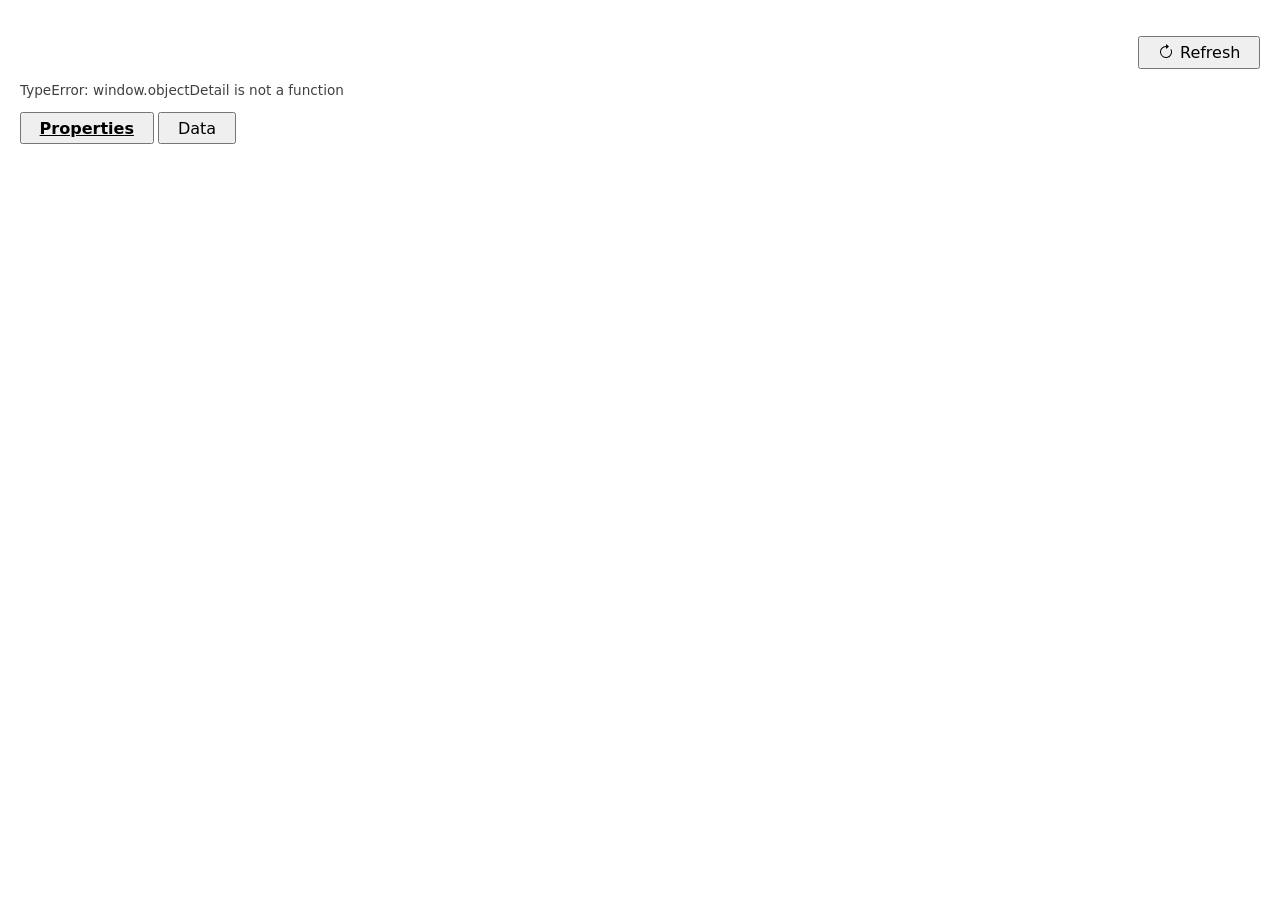
==== ui/object.html @ ee2ccd0f "browser: the objects of the connected database, and a console to read them The catalog view that car" ====
<!doctype html>
<html lang="en">
<head>
  <meta charset="utf-8">
  <meta name="viewport" content="width=device-width, initial-scale=1">
  <title>sr-dash</title>
  <link rel="stylesheet" href="style.css">
</head>
<body class="object">
  <main id="content">
    <div class="dash-header">
      <h2 id="obj-title"></h2>
      <div class="buttons dash-actions">
        <button type="button" id="obj-refresh">Refresh</button>
      </div>
    </div>
    <p id="obj-status" class="hint" aria-live="polite"></p>

    <div class="tabs" role="group" aria-label="Object view">
      <button type="button" class="tab" data-tab="properties">Properties</button>
      <button type="button" class="tab" data-tab="data">Data</button>
    </div>

    <section id="obj-properties"></section>

    <section id="obj-data" hidden>
      <textarea id="sql-text" spellcheck="false" rows="6"></textarea>
      <div class="buttons">
        <button type="button" id="sql-run">Run</button>
        <button type="button" id="sql-cancel">Cancel</button>
        <button type="button" id="grid-save" hidden>Save changes...</button>
      </div>
      <p id="sql-status" class="hint" aria-live="polite"></p>
      <div id="grid"></div>
    </section>
  </main>

  <script src="icons.js"></script>
  <script src="object.js"></script>
</body>
</html>
---- ui/style.css ----
/* Let the OS webview do the styling: native controls, native colors,
       native dark mode. Only layout lives here. Everything is sized in rem
       so the keyboard zoom (Cmd+/Cmd-) scales the whole page. */
    :root { color-scheme: light dark; }
    /* Shell: a fixed nav rail plus the scrolling screen. Global navigation
       lives in the rail; each screen keeps its own controls in its header. */
    body {
      font-family: system-ui, sans-serif;
      margin: 0;
      display: flex;
      min-height: 100vh;
    }
    #sidebar {
      flex: 0 0 auto;
      width: 11rem;
      padding: 0.75rem 0.5rem;
      border-right: 1px solid rgba(127, 127, 127, 0.3);
      display: flex;
      flex-direction: column;
      gap: 0.15rem;
      position: sticky;
      top: 0;
      align-self: flex-start;
      height: 100vh;
      box-sizing: border-box;
    }
    /* The toggle sits at the top left, where a hamburger is expected. */
    #nav-top {
      display: flex;
      align-items: center;
      gap: 0.25rem;
      margin-bottom: 0.5rem;
    }
    #brand {
      font-weight: 700;
      opacity: 0.85;
      white-space: nowrap;
    }
    .nav-toggle { padding: 0.4rem; }
    .nav-item {
      font: inherit;
      text-align: left;
      background: none;
      border: 0;
      border-radius: 0.35rem;
      padding: 0.4rem 0.6rem;
      cursor: pointer;
      color: inherit;
      display: flex;
      align-items: center;
      gap: 0.5rem;
    }
    .nav-item:hover { background: rgba(127, 127, 127, 0.18); }
    .nav-item[aria-current="page"] {
      background: rgba(127, 127, 127, 0.28);
      font-weight: 600;
    }
    .nav-bottom { margin-top: auto; opacity: 0.7; }
    /* The attached database is stated permanently: no screen, no keystroke
       should ever leave a doubt about which server is on the other end. */
    #attached {
      display: flex;
      align-items: center;
      gap: 0.4rem;
      padding: 0.2rem 0.6rem 0.8rem;
      font-size: 0.85rem;
      overflow: hidden;
    }
    #attached-name {
      overflow: hidden;
      text-overflow: ellipsis;
      white-space: nowrap;
    }
    #attached .dot {
      width: 0.55em;
      height: 0.55em;
      border-radius: 50%;
      background: light-dark(#2e7d32, #66bb6a);
      flex-shrink: 0;
    }
    body.nav-collapsed #attached { justify-content: center; padding: 0.2rem 0 0.8rem; }
    body.nav-collapsed #attached-name { display: none; }
    /* Collapsed: icons only, labels hidden but still read by screen readers. */
    body.nav-collapsed #sidebar { width: auto; }
    body.nav-collapsed #brand { display: none; }
    body.nav-collapsed .nav-item span { display: none; }
    /* Collapsed by the window being narrow, not by the user: the toggle is
       disabled rather than lying about a choice it cannot honour. */
    body.nav-forced-collapsed .nav-toggle { opacity: 0.4; cursor: default; }
    #content {
      flex: 1 1 auto;
      min-width: 0;
      padding: 1.25rem;
    }
    h1 { font-size: 1.3rem; margin-top: 0; }
    h2 { font-size: 1.05rem; }
    label { display: block; margin-top: 0.8rem; }
    input[type="text"] {
      display: block;
      width: 100%;
      box-sizing: border-box;
      margin-top: 0.25rem;
      font-size: 1rem;
    }
    button {
      font: inherit;
      padding: 0.3rem 1.1rem;
      display: inline-flex;
      align-items: center;
      gap: 0.4em;
    }
    svg.icon { width: 1em; height: 1em; flex-shrink: 0; }
    /* Destructive actions read red in both themes; the icon follows via
       currentColor. */
    button.destructive { color: light-dark(#b3261e, #ff7369); }
    /* Delete lives apart from the safe actions in the same row. */
    #delete { margin-right: auto; }
    button.icon-only { padding: 0.3rem 0.55rem; }

    /* Dashboard */
    .dash-header {
      display: flex;
      align-items: flex-start;
      gap: 0.75rem;
      flex-wrap: wrap;
    }
    .dash-header h2 { margin: 0; }
    .dash-actions { margin-top: 0; margin-left: auto; }
    .windows { display: inline-flex; gap: 0.2rem; }
    .slice-label {
      display: inline-flex;
      align-items: center;
      gap: 0.35rem;
      margin-top: 0;
      font-size: 0.9rem;
    }
    .slice-label select { font: inherit; }
    /* A slice key can be a whole SQL statement; keep the legend a column. */
    .legend-item {
      max-width: 16rem;
      overflow: hidden;
      text-overflow: ellipsis;
      white-space: nowrap;
    }
    .win[aria-pressed="true"] { font-weight: 700; text-decoration: underline; }
    /* Chart with the legend to its right, Performance Insights style; on a
       narrow window the legend wraps below. */
    #chart-row {
      display: flex;
      gap: 1rem;
      margin-top: 0.75rem;
      flex-wrap: wrap;
      align-items: flex-start;
    }
    #chart-box { position: relative; flex: 1 1 24rem; }
    #chart { width: 100%; height: 300px; display: block; }
    /* The dashboard grows downward like a web page; counter charts sit side
       by side while they fit, then stack. */
    #counters {
      display: grid;
      grid-template-columns: repeat(auto-fit, minmax(22rem, 1fr));
      gap: 1rem;
      margin-top: 1.25rem;
    }
    .counter-panel h3 { margin: 0 0 0.4rem; font-size: 0.95rem; }
    .counter-panel canvas { width: 100%; height: 170px; display: block; }
    .mini-legend {
      display: flex;
      flex-wrap: wrap;
      gap: 0.3rem 1rem;
      margin-top: 0.35rem;
      font-size: 0.8rem;
    }
    #chart-tip {
      position: absolute;
      pointer-events: none;
      padding: 0.4rem 0.6rem;
      border: 1px solid rgba(127, 127, 127, 0.5);
      border-radius: 0.3rem;
      background: Canvas;
      box-shadow: 0 0.15rem 0.6rem rgba(0, 0, 0, 0.25);
      font-size: 0.8rem;
      z-index: 1;
      white-space: nowrap;
    }
    #chart-tip .legend-swatch { margin-right: 0.3em; }
    #ext-badge {
      position: absolute;
      top: 0.4rem;
      right: 0.4rem;
      color: light-dark(#b58900, #ffd54f);
    }
    #ext-tip {
      position: absolute;
      top: 2.4rem;
      right: 0.4rem;
      max-width: 34rem;
      padding: 0.8rem 1rem;
      border: 1px solid rgba(127, 127, 127, 0.5);
      border-radius: 0.4rem;
      background: Canvas;
      box-shadow: 0 0.2rem 1rem rgba(0, 0, 0, 0.25);
      z-index: 1;
    }
    #ext-tip pre {
      overflow-x: auto;
      font-size: 0.85rem;
      padding: 0.5rem;
      border: 1px solid rgba(127, 127, 127, 0.35);
      border-radius: 0.3rem;
    }
    #legend {
      display: flex;
      flex-direction: column;
      gap: 0.35rem;
      font-size: 0.85rem;
      min-width: 7rem;
    }
    .legend-item { display: inline-flex; align-items: center; gap: 0.35em; }
    .legend-swatch {
      width: 0.75em;
      height: 0.75em;
      border-radius: 0.15em;
      display: inline-block;
    }
    .sql-load { font-variant-numeric: tabular-nums; }
    .tabs {
      display: flex;
      flex-wrap: wrap;
      gap: 0.3rem;
      margin-bottom: 0.6rem;
    }
    .tab[aria-pressed="true"] { font-weight: 700; text-decoration: underline; }
    /* Fixed height: the ranking changes every refresh, and a list that grows
       and shrinks makes the whole page jump under the reader. */
    #topsql {
      height: 26rem;
      overflow-y: auto;
      overscroll-behavior: contain;
    }
    /* Only the SQL tab shows statements; other dimensions are short labels. */
    .top-label { font-weight: 600; margin-top: 0.3rem; }
    .sql-text {
      font-family: ui-monospace, monospace;
      font-size: 0.85rem;
      white-space: pre-wrap;
      word-break: break-word;
      margin-top: 0.3rem;
    }
    /* Per-query load bar, stacked by wait class in the chart colors. */
    .sql-bar {
      display: flex;
      height: 0.45rem;
      border-radius: 0.2rem;
      overflow: hidden;
      margin-top: 0.35rem;
      background: rgba(127, 127, 127, 0.15);
    }
    .sql-bar span { height: 100%; }

    /* Progress of a long action */
    .progress-track {
      height: 0.5rem;
      border-radius: 0.25rem;
      background: rgba(127, 127, 127, 0.25);
      overflow: hidden;
      margin-top: 0.4rem;
    }
    .progress-fill {
      height: 100%;
      background: light-dark(#1e88e5, #64b5f6);
      transition: width 0.4s linear;
    }
    /* Before the server reports a percentage, the bar animates to show the
       action is alive rather than pretending to know how far it got. */
    .progress-fill.indeterminate {
      width: 30%;
      animation: slide 1.4s ease-in-out infinite;
    }
    @keyframes slide {
      0% { margin-left: 0; }
      50% { margin-left: 70%; }
      100% { margin-left: 0; }
    }
    @media (prefers-reduced-motion: reduce) {
      .progress-fill.indeterminate { animation: none; width: 100%; opacity: 0.5; }
    }
    button[disabled] { opacity: 0.5; }

    /* Blocking tree */
    .blocked-item {
      margin-top: 0.5rem;
      padding-left: 0.8rem;
      border-left: 3px solid light-dark(#b3261e, #ff7369);
    }
    .chain-note { font-size: 0.85rem; }

    /* Index health */
    #indexes h3 { margin-bottom: 0.2rem; }
    #indexes h3 + .hint { margin-top: 0; }
    .idx-meta {
      display: flex;
      gap: 1rem;
      flex-wrap: wrap;
      font-size: 0.85rem;
      opacity: 0.85;
    }
    .warn-text { color: light-dark(#b58900, #ffd54f); }
    table.scans {
      border-collapse: collapse;
      width: 100%;
      font-size: 0.9rem;
    }
    table.scans th, table.scans td {
      text-align: left;
      padding: 0.3rem 0.8rem 0.3rem 0;
      border-bottom: 1px solid rgba(127, 127, 127, 0.25);
    }
    table.scans td.num, table.scans th.num {
      text-align: right;
      font-variant-numeric: tabular-nums;
    }
    /* Object browser. Selecting an object opens its own window, so this screen
       is only the tree, and the tree gets the whole height: a fixed max-height
       left dead space below it and made the window look unresponsive. The
       section is a flex column pinned to the viewport, with the tree as the
       one part that scrolls. */
    #browser {
      display: flex;
      flex-direction: column;
      /* #content's own vertical padding is the only thing between this and
         the window edge. */
      height: calc(100vh - 2.5rem);
    }
    #br-search { width: 100%; box-sizing: border-box; flex: none; }
    #br-tree {
      margin-top: 0.6rem;
      flex: 1 1 auto;
      /* Without this a flex item refuses to shrink below its content, and the
         scrollbar never appears. */
      min-height: 0;
      overflow: auto;
      overscroll-behavior: contain;
    }
    .br-node {
      display: flex;
      align-items: baseline;
      gap: 0.4rem;
      width: 100%;
      text-align: left;
      background: none;
      border: 0;
      padding: 0.2rem 0.3rem;
      border-radius: 0.3rem;
      font: inherit;
      color: inherit;
      cursor: default;
    }
    .br-node:hover { background: rgba(127, 127, 127, 0.15); }
    .br-node[aria-current="true"] { background: rgba(127, 127, 127, 0.28); }
    .br-schema { font-weight: 600; }
    .br-group { padding-left: 1.2rem; }
    .br-leaf { padding-left: 2.4rem; }
    .br-hit { padding-left: 0.3rem; }
    /* The twisty is a fixed-width column so labels line up whatever it shows. */
    .br-twisty {
      width: 1rem;
      flex: none;
      opacity: 0.7;
      font-size: 0.75rem;
    }
    .br-count {
      margin-left: auto;
      font-size: 0.8rem;
      opacity: 0.7;
      font-variant-numeric: tabular-nums;
    }
    .br-kind {
      font-size: 0.75rem;
      opacity: 0.7;
    }

    /* Object window: one native window per database object, so several tables
       can stay open side by side with their own tabs. It has no nav rail —
       the window IS the object. */
    body.object-window { display: block; }
    #obj-shell {
      padding: 1.25rem;
      /* The window is the object, so its content grows with it: the data tab
         needs a real height to split between editor and grid. */
      display: flex;
      flex-direction: column;
      height: 100vh;
      box-sizing: border-box;
    }
    #obj-props { overflow: auto; }

    /* The SQL editor: statement on top, rows underneath. One editor serves
       every place that shows data, and the statement is never hidden. */
    #obj-data {
      display: flex;
      flex-direction: column;
      min-height: 0;
      flex: 1 1 auto;
    }
    #sql-editor { flex: none; }
    #sql-text {
      width: 100%;
      box-sizing: border-box;
      font-family: ui-monospace, monospace;
      font-size: 0.9rem;
      resize: vertical;
    }
    #sql-bar {
      display: flex;
      align-items: center;
      gap: 1rem;
      margin-top: 0.4rem;
    }
    #sql-bar .buttons { margin-top: 0; margin-left: auto; }
    #sql-result {
      flex: 1 1 auto;
      min-height: 0;
      overflow: auto;
      margin-top: 0.8rem;
    }
    /* A NULL is not an empty string, and the grid must never let the two look
       alike. */
    .cell-null { opacity: 0.55; font-style: italic; }
    /* Only cells backed by a real column of one table can be written back;
       the rest stay plainly read-only. */
    .cell-editable { cursor: text; }
    .cell-editable:hover { background: rgba(127, 127, 127, 0.15); }
    .cell-changed {
      background: rgba(127, 127, 127, 0.22);
      font-weight: 600;
    }
    .cell-input {
      font-family: ui-monospace, monospace;
      font-size: 0.85rem;
      width: 12rem;
      max-width: 100%;
    }
    .cell-null-btn {
      font-size: 0.7rem;
      margin-left: 0.3rem;
      padding: 0 0.3rem;
    }
    table.grid {
      border-collapse: collapse;
      font-size: 0.85rem;
      font-variant-numeric: tabular-nums;
    }
    table.grid th, table.grid td {
      text-align: left;
      padding: 0.25rem 0.8rem 0.25rem 0.3rem;
      border-bottom: 1px solid rgba(127, 127, 127, 0.25);
      white-space: pre;
      max-width: 28rem;
      overflow: hidden;
      text-overflow: ellipsis;
    }
    table.grid thead th {
      position: sticky;
      top: 0;
      background: Canvas;
    }
    .grid-type { font-weight: normal; opacity: 0.6; font-size: 0.75rem; }
    /* Visually hidden but still announced. */
    .sr-only {
      position: absolute;
      width: 1px;
      height: 1px;
      overflow: hidden;
      clip-path: inset(50%);
    }
    #obj-props h3 { margin-bottom: 0.2rem; }
    #obj-props h3 + .hint { margin-top: 0; }
    .br-title { font-weight: 600; font-size: 1.05rem; }
    .br-meta {
      display: flex;
      gap: 1rem;
      flex-wrap: wrap;
      font-size: 0.85rem;
      opacity: 0.85;
      margin-top: 0.2rem;
    }
    .br-empty { opacity: 0.75; font-size: 0.9rem; }

    /* Buttons anchor to the right edge and follow it on resize. */
    .buttons {
      margin-top: 1rem;
      display: flex;
      gap: 0.5rem;
      justify-content: flex-end;
    }
    .hint { font-size: 0.85rem; opacity: 0.75; }
    #result, #list-result { white-space: pre-wrap; word-break: break-word; }
    #config-error { white-space: pre-wrap; word-break: break-word; }
    .cell {
      border: 1px solid rgba(127, 127, 127, 0.35);
      border-radius: 0.4rem;
      padding: 0.7rem 0.9rem;
      margin-bottom: 0.6rem;
    }
    .cell .buttons { margin-top: 0.5rem; }
    .conn-title { font-weight: 600; }
    /* The masked connection string: it says which server without ever
       showing the password. */
    .conn-dsn {
      font-size: 0.8rem;
      opacity: 0.75;
      word-break: break-all;
    }
    .conn-default {
      font-weight: normal;
      font-size: 0.8rem;
      opacity: 0.75;
      margin-left: 0.5rem;
    }
    [hidden] { display: none !important; }

    /* The cluster screen's tables: a header that stays put and rows that
       read as numbers, right-aligned. */
    .data-table {
      width: 100%;
      border-collapse: collapse;
      font-size: 0.85rem;
      margin-top: 0.4rem;
    }
    .data-table th, .data-table td {
      text-align: left;
      padding: 0.25rem 0.6rem 0.25rem 0;
      border-bottom: 1px solid rgba(127, 127, 127, 0.25);
      white-space: nowrap;
    }
    .data-table th {
      font-weight: 600;
      opacity: 0.8;
    }
    .data-table td:nth-child(n+4):nth-child(-n+9) {
      text-align: right;
      font-variant-numeric: tabular-nums;
    }
    .warn {
      color: light-dark(#b58900, #ffd54f);
    }
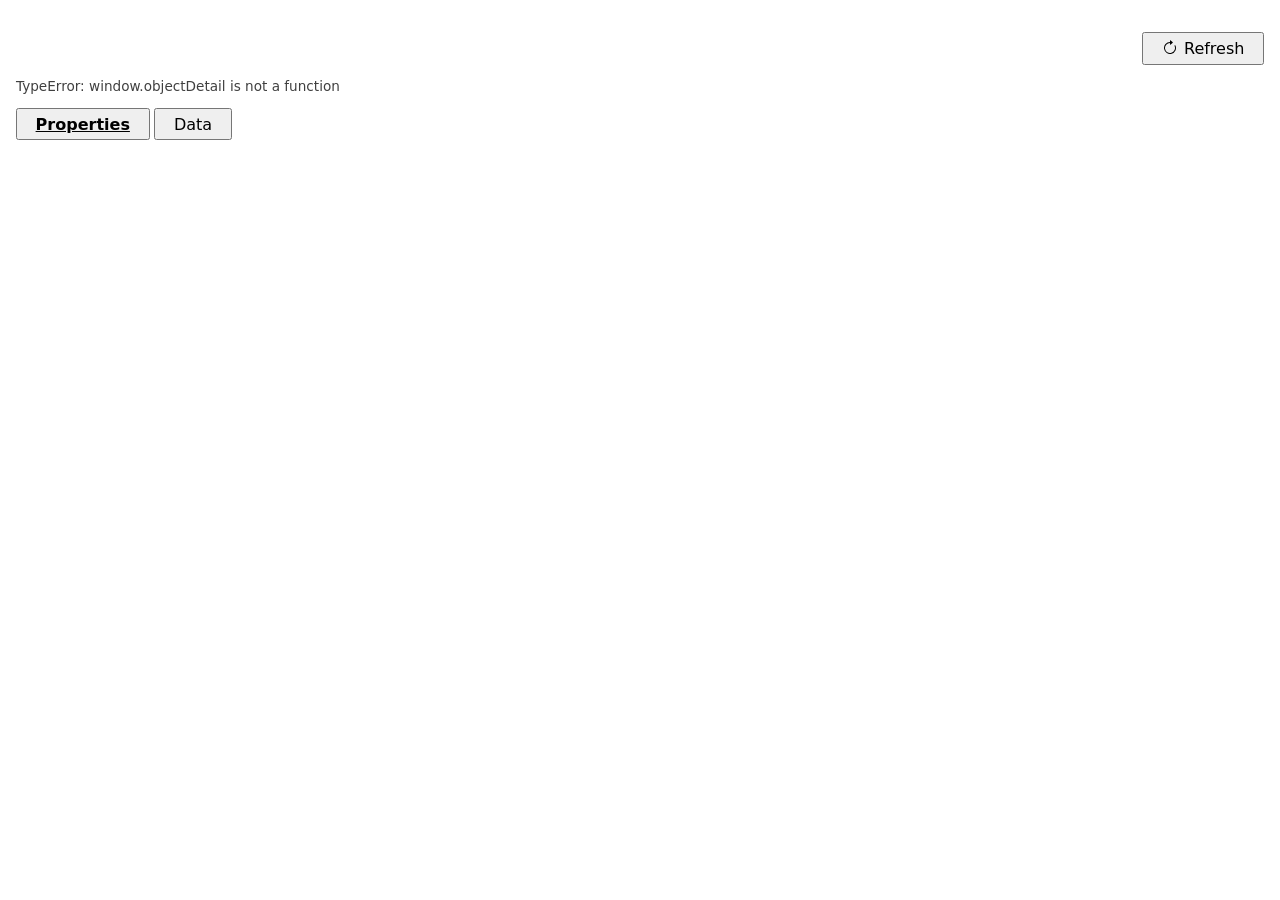
==== commit c47222f3: "rename: the program is sekiban 石板, a flagstone: stone and board, keikiban's sibling with the notice " ====
--- a/ui/object.html
+++ b/ui/object.html
@@ -3,7 +3,7 @@
 <head>
   <meta charset="utf-8">
   <meta name="viewport" content="width=device-width, initial-scale=1">
-  <title>sr-dash</title>
+  <title>sekiban</title>
   <link rel="stylesheet" href="style.css">
 </head>
 <body class="object">
--- a/ui/style.css
+++ b/ui/style.css
@@ -545,3 +545,84 @@
     .warn {
       color: light-dark(#b58900, #ffd54f);
     }
+
+    /* The browser tree. The database is the root: StarRocks has no schema
+       level below it. */
+    .br-db {
+      font-weight: 600;
+      margin: 0.8rem 0 0.4rem;
+    }
+    .br-group {
+      font-size: 0.85rem;
+      opacity: 0.75;
+      margin: 0.7rem 0 0.2rem;
+    }
+    .br-node {
+      display: flex;
+      align-items: baseline;
+      gap: 0.6rem;
+      padding: 0.1rem 0;
+    }
+    .br-name {
+      background: none;
+      border: none;
+      color: inherit;
+      font: inherit;
+      padding: 0;
+      cursor: pointer;
+      text-align: left;
+    }
+    .br-name:hover { text-decoration: underline; }
+    .br-badge {
+      font-size: 0.7rem;
+      opacity: 0.7;
+      border: 1px solid rgba(127, 127, 127, 0.4);
+      border-radius: 0.25rem;
+      padding: 0 0.3rem;
+    }
+    .br-size {
+      font-size: 0.8rem;
+      opacity: 0.7;
+      margin-left: auto;
+    }
+    .br-empty { margin-left: 1rem; }
+
+    /* The object window: the statement, and the grid it produced. */
+    body.object { display: block; }
+    body.object #content { padding: 1rem; }
+    #sql-text {
+      width: 100%;
+      font-family: ui-monospace, monospace;
+      font-size: 0.85rem;
+      padding: 0.5rem;
+      border: 1px solid rgba(127, 127, 127, 0.4);
+      border-radius: 0.3rem;
+      background: Field;
+      color: FieldText;
+      resize: vertical;
+    }
+    pre.ddl {
+      font-family: ui-monospace, monospace;
+      font-size: 0.8rem;
+      background: rgba(127, 127, 127, 0.12);
+      padding: 0.6rem;
+      border-radius: 0.3rem;
+      overflow-x: auto;
+      white-space: pre;
+    }
+    table.grid { width: 100%; }
+    table.grid td { white-space: nowrap; max-width: 22rem; overflow: hidden;
+      text-overflow: ellipsis; }
+    .cell-null { opacity: 0.55; font-style: italic; }
+    .cell-editable { cursor: text; }
+    .cell-editable:hover { background: rgba(127, 127, 127, 0.12); }
+    .cell-changed { background: rgba(255, 193, 7, 0.28); }
+    .cell-edit { display: inline-flex; gap: 0.3rem; }
+    .cell-input { font: inherit; padding: 0.1rem 0.2rem; }
+    .cell-null-btn { font-size: 0.7rem; padding: 0 0.3rem; }
+    .confirm {
+      border: 1px solid rgba(127, 127, 127, 0.5);
+      border-radius: 0.3rem;
+      padding: 0.6rem;
+      margin-bottom: 0.6rem;
+    }
